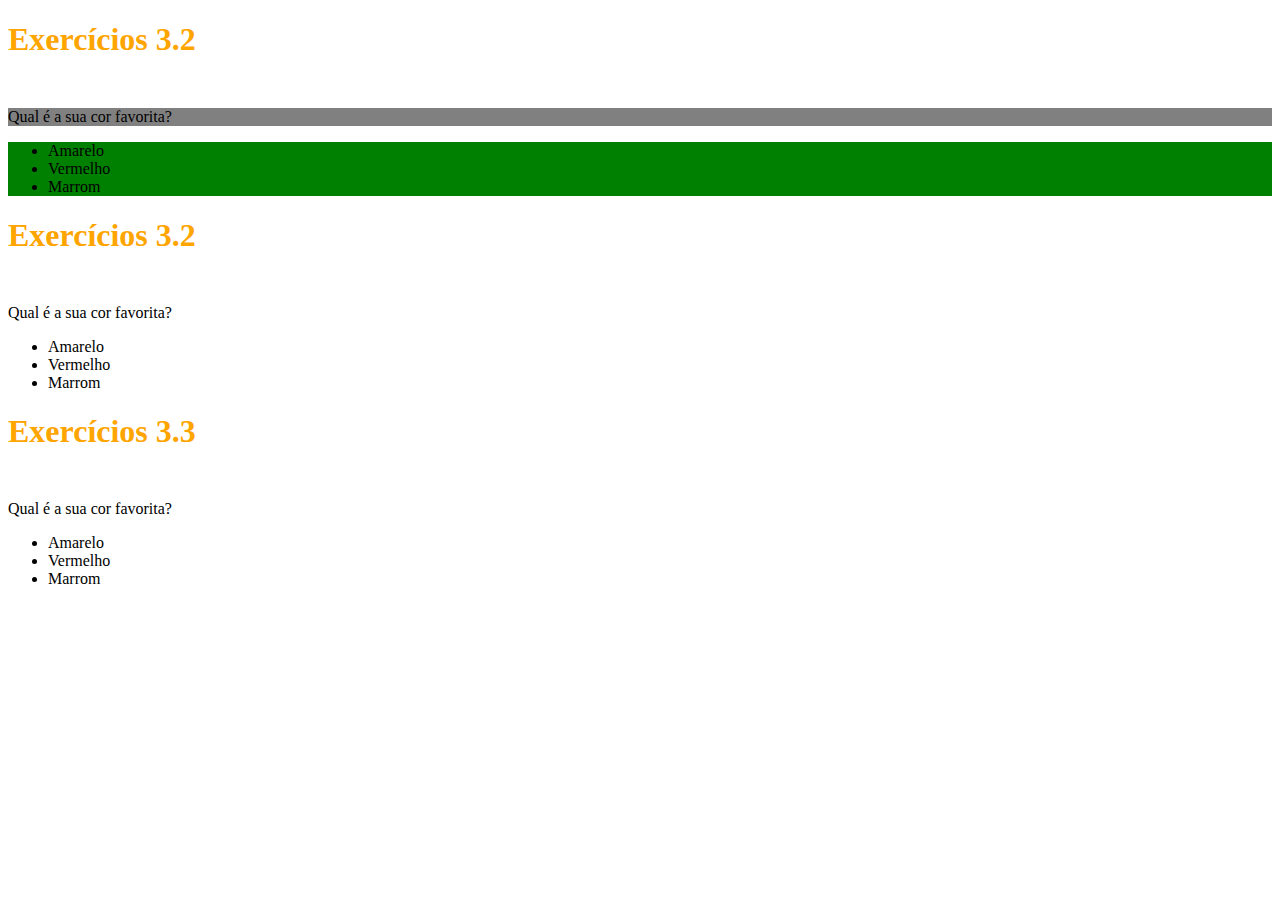
==== bloco_3/dia_2/index.html @ 96069850 "Exercícios 3.2" ====
<!DOCTYPE html>
<html lang="pt-br">
  <head>
    <meta charset="UTF-8">
    <title>HTML</title>
    <style>
        h1 {
            height: 65px;
            color: orange;

        }
        #primeira-lista{
            background-color: green;
        }
        .back-style{
            background-color: grey;
        }
    </style>
  </head>
  <body>
    <h1>Exercícios 3.2</h1>
    <p class = "back-style"> Qual é a sua cor favorita?</p>
    <ul class = "back-style" id = "primeira-lista">
      <li>Amarelo</li>
      <li>Vermelho</li>
      <li>Marrom</li>
    </ul>

    <!-- Exercícios
 - Modifique o tamanho do h1 para 65 pixels
 - Modifique a cor do texto do h1 para laranja
 - Modifique a cor de fundo da lista não ordenada
 - Crie uma classe para modificar a cor de fundo da tag p e da ul ao mesmo tempo
    -->

    <h1>Exercícios 3.2</h1>
    <p>Qual é a sua cor favorita?</p>
    <ul>
      <li>Amarelo</li>
      <li>Vermelho</li>
      <li>Marrom</li>
    </ul>

    <!-- Exercícios
     1 - Modifique o família do h1 para sans-serif
     2 - Deixe o parágrafo com o font-weight 600
     3 - Modifique o font-size do body para 16px
     4 - Coloque o tamanho do parágrafo com o tamanho de 3 vezes o padrão do body
     5 - Explore as propriedades font-style, line-height, text-align e text-decoration
     6 - Troque a cor de fundo de cada item da lista para a cor correspondente ao texto
    -->

    <h1>Exercícios 3.3</h1>
    <p>Qual é a sua cor favorita?</p>
    <ul>
      <li>Amarelo</li>
      <li>Vermelho</li>
      <li>Marrom</li>
    </ul>

    <!-- Exercícios
      Coloque todo o CSS criado até agora nos exercícios anteriores em um arquivo externo.
    -->
  </body>
</html>
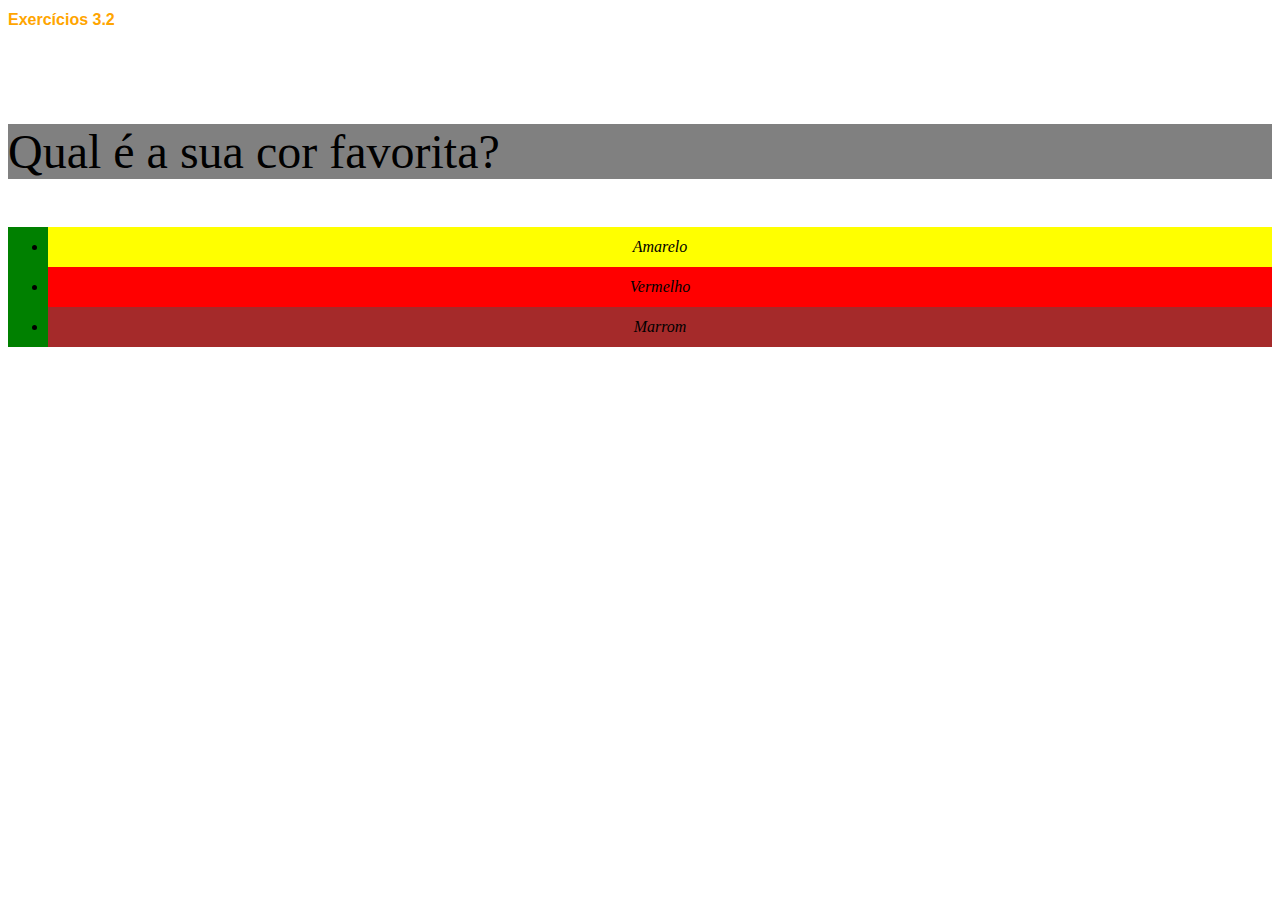
==== commit 1c9142fa: "Exercícios 3.2 atualização" ====
--- a/bloco_3/dia_2/index.html
+++ b/bloco_3/dia_2/index.html
@@ -7,59 +7,41 @@
         h1 {
             height: 65px;
             color: orange;
+            font-family: sans-serif;
+            font-weight: 600;
+            font-size: 16px;
+
 
         }
         #primeira-lista{
             background-color: green;
+            font-style: italic;
+            line-height: 40px;
+            text-align: center;
+            text-decoration: indianred;
         }
         .back-style{
             background-color: grey;
+        }
+        #paragrafo-um{
+            font-size: 3em;
+        }
+        #amarelo {
+            background-color: yellow;
+        }
+        #vermelho{
+            background-color: red;
+        }
+        #marrom{
+            background-color: brown;
         }
     </style>
   </head>
   <body>
     <h1>Exercícios 3.2</h1>
-    <p class = "back-style"> Qual é a sua cor favorita?</p>
+    <p class = "back-style" id = "paragrafo-um"> Qual é a sua cor favorita?</p>
     <ul class = "back-style" id = "primeira-lista">
-      <li>Amarelo</li>
-      <li>Vermelho</li>
-      <li>Marrom</li>
+      <li id = "amarelo">Amarelo</li>
+      <li id = "vermelho">Vermelho</li>
+      <li id = "marrom">Marrom</li>
     </ul>
-
-    <!-- Exercícios
- - Modifique o tamanho do h1 para 65 pixels
- - Modifique a cor do texto do h1 para laranja
- - Modifique a cor de fundo da lista não ordenada
- - Crie uma classe para modificar a cor de fundo da tag p e da ul ao mesmo tempo
-    -->
-
-    <h1>Exercícios 3.2</h1>
-    <p>Qual é a sua cor favorita?</p>
-    <ul>
-      <li>Amarelo</li>
-      <li>Vermelho</li>
-      <li>Marrom</li>
-    </ul>
-
-    <!-- Exercícios
-     1 - Modifique o família do h1 para sans-serif
-     2 - Deixe o parágrafo com o font-weight 600
-     3 - Modifique o font-size do body para 16px
-     4 - Coloque o tamanho do parágrafo com o tamanho de 3 vezes o padrão do body
-     5 - Explore as propriedades font-style, line-height, text-align e text-decoration
-     6 - Troque a cor de fundo de cada item da lista para a cor correspondente ao texto
-    -->
-
-    <h1>Exercícios 3.3</h1>
-    <p>Qual é a sua cor favorita?</p>
-    <ul>
-      <li>Amarelo</li>
-      <li>Vermelho</li>
-      <li>Marrom</li>
-    </ul>
-
-    <!-- Exercícios
-      Coloque todo o CSS criado até agora nos exercícios anteriores em um arquivo externo.
-    -->
-  </body>
-</html>